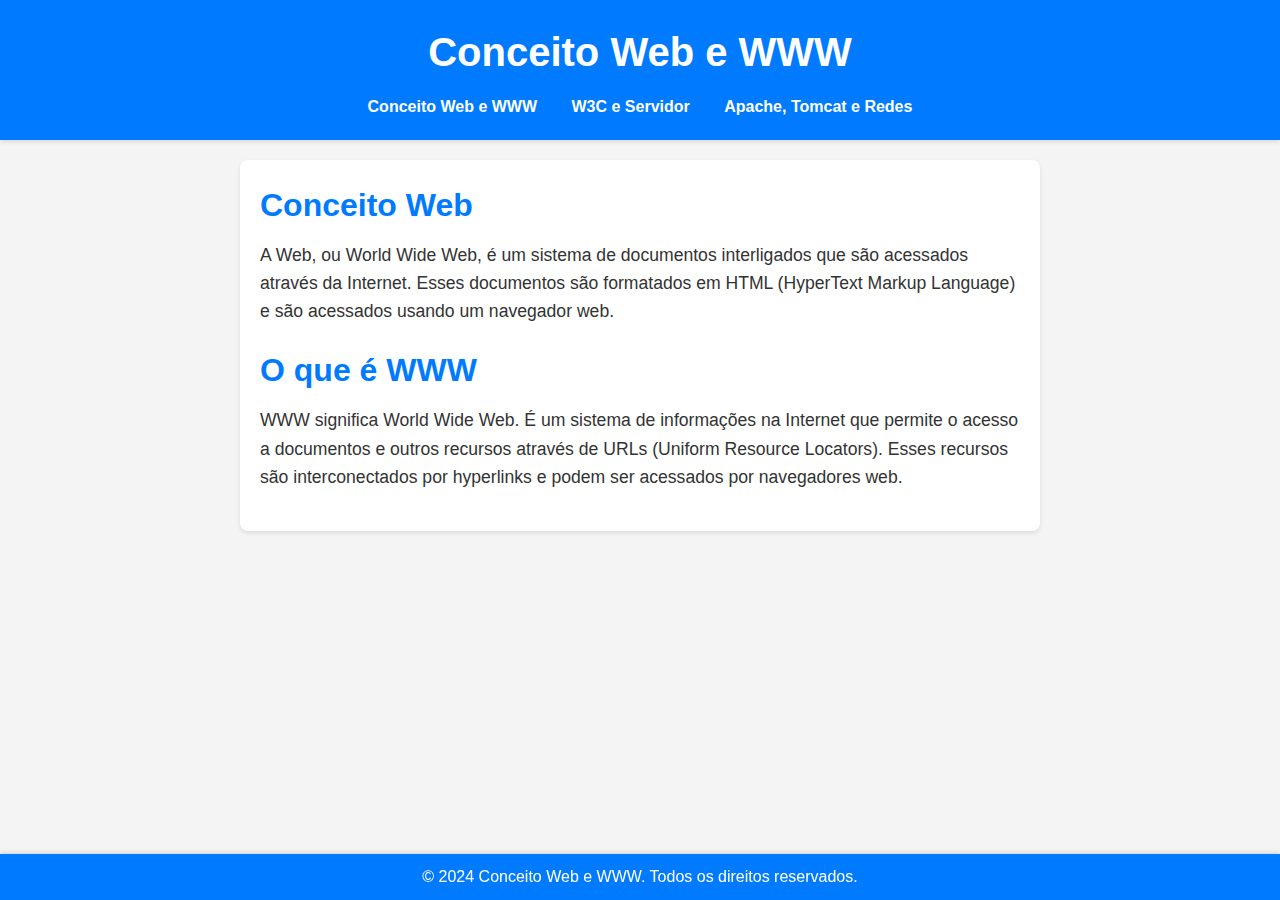
==== pagina1.html @ 29415475 "site de redes" ====
<!DOCTYPE html>
<html lang="pt-BR">
<head>
    <meta charset="UTF-8">
    <meta name="viewport" content="width=device-width, initial-scale=1.0">
    <title>Conceito Web e WWW</title>
    <link rel="stylesheet" href="styles.css">
</head>
<body>
    <header>
        <h1>Conceito Web e WWW</h1>
        <nav>
            <ul>
                <li><a href="pagina1.html">Conceito Web e WWW</a></li>
                <li><a href="pagina2.html">W3C e Servidor</a></li>
                <li><a href="pagina3.html">Apache, Tomcat e Redes</a></li>
            </ul>
        </nav>
    </header>
    <main>
        <section>
            <h2>Conceito Web</h2>
            <p>A Web, ou World Wide Web, é um sistema de documentos interligados que são acessados através da Internet. Esses documentos são formatados em HTML (HyperText Markup Language) e são acessados usando um navegador web.</p>
        </section>
        <section>
            <h2>O que é WWW</h2>
            <p>WWW significa World Wide Web. É um sistema de informações na Internet que permite o acesso a documentos e outros recursos através de URLs (Uniform Resource Locators). Esses recursos são interconectados por hyperlinks e podem ser acessados por navegadores web.</p>
        </section>
    </main>
    <footer>
        <p>&copy; 2024 Conceito Web e WWW. Todos os direitos reservados.</p>
    </footer>
</body>
</html>
---- styles.css ----
/* Reset básico */
* {
    margin: 0;
    padding: 0;
    box-sizing: border-box;
}

/* Corpo */
body {
    font-family: 'Arial', sans-serif;
    line-height: 1.6;
    background-color: #f4f4f4;
    color: #333;
}

/* Cabeçalho */
header {
    background: #007bff;
    color: #fff;
    padding: 20px;
    text-align: center;
    box-shadow: 0 2px 4px rgba(0, 0, 0, 0.1);
}

header h1 {
    margin-bottom: 10px;
    font-size: 2.5em;
}

header nav ul {
    list-style: none;
    padding: 0;
}

header nav ul li {
    display: inline;
    margin: 0 15px;
}

header nav ul li a {
    color: #fff;
    text-decoration: none;
    font-weight: bold;
    transition: color 0.3s;
}

header nav ul li a:hover {
    color: #e2e2e2;
}

/* Principal */
main {
    max-width: 800px;
    margin: 20px auto;
    padding: 20px;
    background: #fff;
    border-radius: 8px;
    box-shadow: 0 2px 4px rgba(0, 0, 0, 0.1);
}

section {
    margin-bottom: 20px;
}

section h2 {
    font-size: 2em;
    margin-bottom: 10px;
    color: #007bff;
}

section p {
    font-size: 1.1em;
    line-height: 1.6;
}

/* Rodapé */
footer {
    background: #007bff;
    color: #fff;
    text-align: center;
    padding: 10px;
    position: fixed;
    width: 100%;
    bottom: 0;
    box-shadow: 0 -2px 4px rgba(0, 0, 0, 0.1);
}
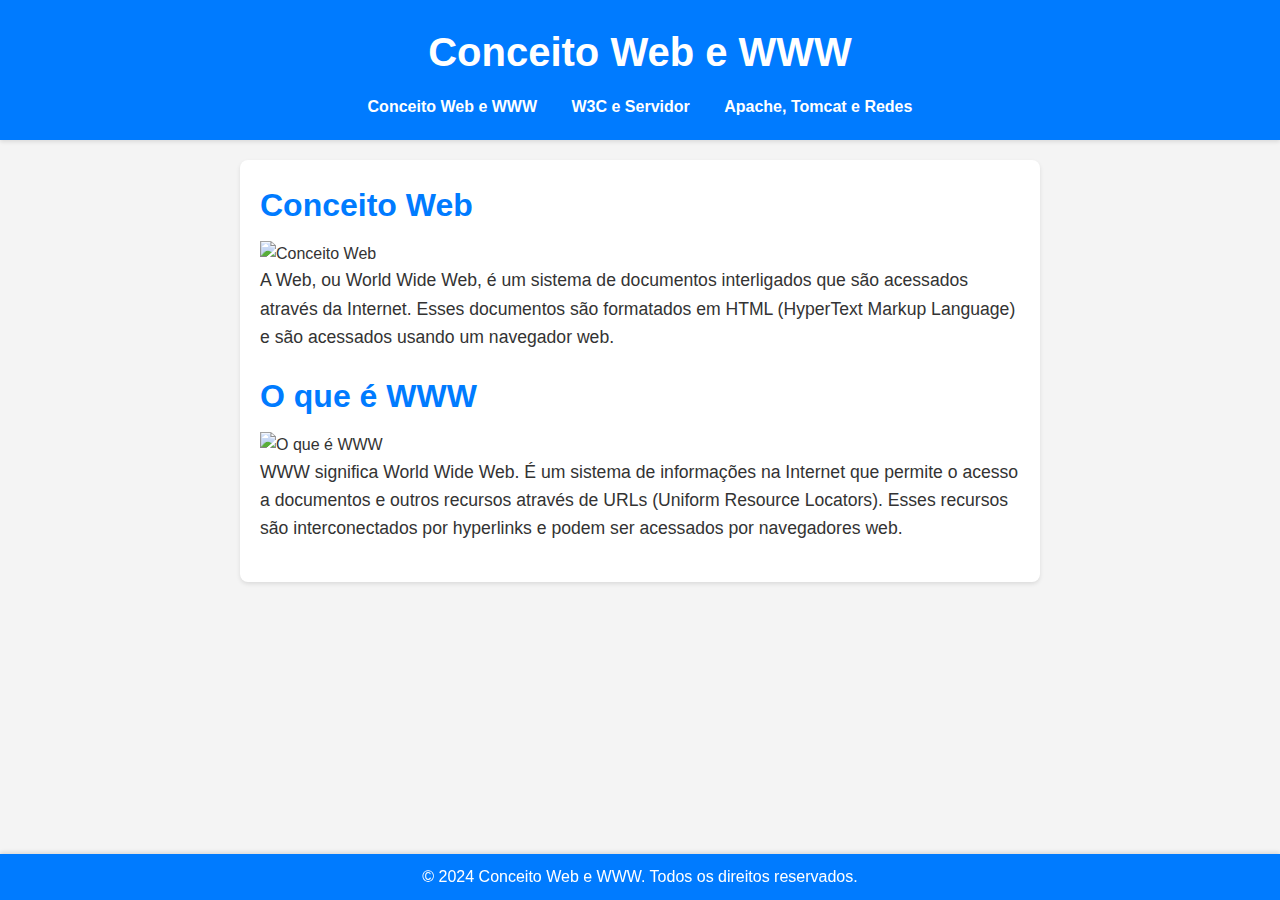
==== commit 486b1058: "versao final" ====
--- a/pagina1.html
+++ b/pagina1.html
@@ -20,10 +20,12 @@
     <main>
         <section>
             <h2>Conceito Web</h2>
+            <img src="https://conceitos.com/wp-content/uploads/web.jpg" width="400px" alt="Conceito Web" class="section-image">
             <p>A Web, ou World Wide Web, é um sistema de documentos interligados que são acessados através da Internet. Esses documentos são formatados em HTML (HyperText Markup Language) e são acessados usando um navegador web.</p>
         </section>
         <section>
             <h2>O que é WWW</h2>
+            <img src="https://conceito.de/wp-content/uploads/2011/07/internet-1181586_1280.jpg" width="400px" alt="O que é WWW" class="section-image">
             <p>WWW significa World Wide Web. É um sistema de informações na Internet que permite o acesso a documentos e outros recursos através de URLs (Uniform Resource Locators). Esses recursos são interconectados por hyperlinks e podem ser acessados por navegadores web.</p>
         </section>
     </main>
